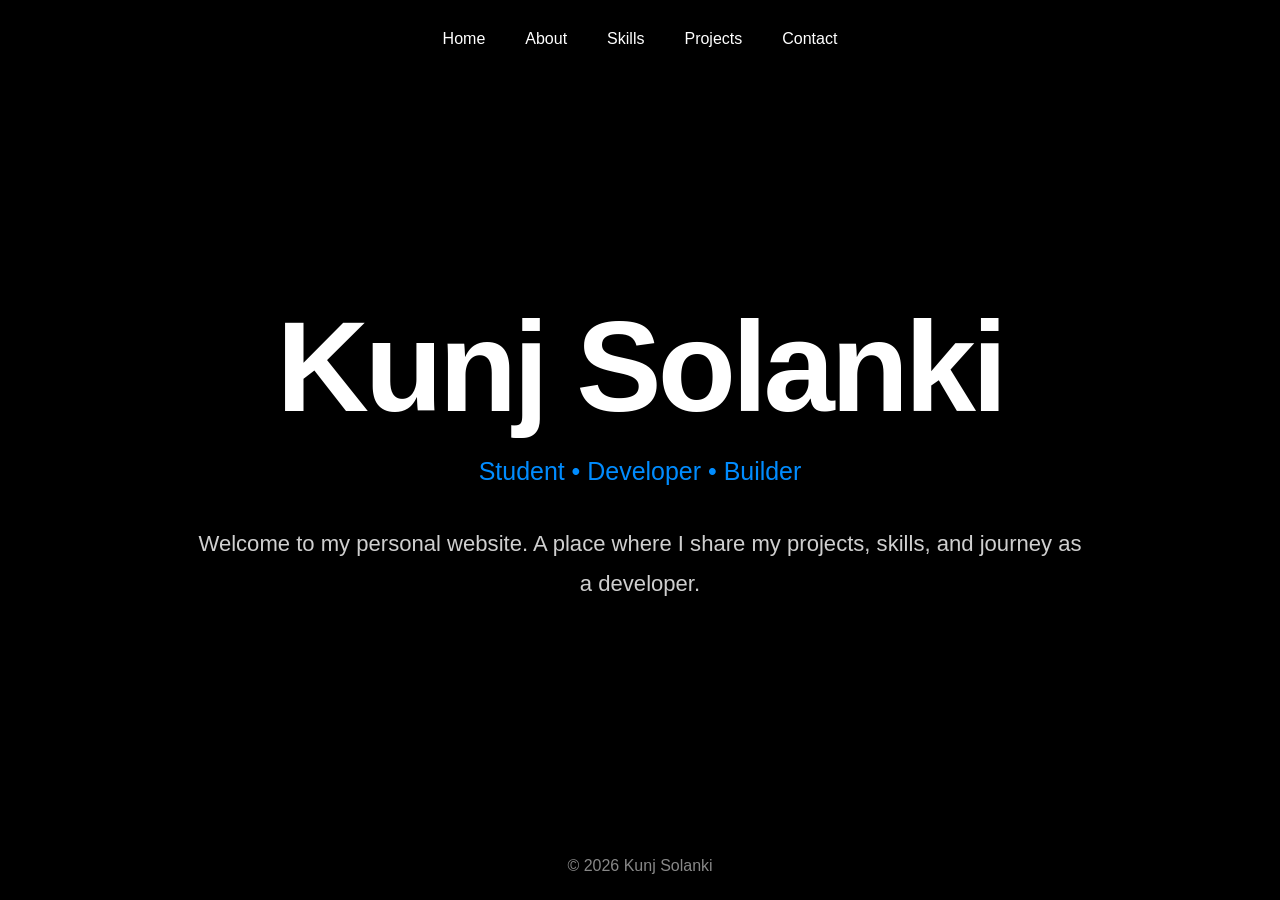
==== index.html @ e830bd8d "Add files via upload" ====
<!DOCTYPE html>

<html lang="en">
<head>
    <meta charset="UTF-8">
    <meta name="viewport" content="width=device-width, initial-scale=1.0">
    <title>Kunj Solanki</title>
    <link rel="icon" type="image/jpg" href="favicon.jpg">
    <link rel="stylesheet" href="style.css">
</head>
<body>

<header>
    <nav>
        <a href="index.html">Home</a>
        <a href="about.html">About</a>
        <a href="skills.html">Skills</a>
        <a href="projects.html">Projects</a>
        <a href="contact.html">Contact</a>
    </nav>
</header>

<main>

    <section class="hero">
        <h1>Kunj Solanki</h1>

        <p class="tagline">
            Student • Developer • Builder
        </p>

        <p class="intro">
            Welcome to my personal website.
            A place where I share my projects,
            skills, and journey as a developer.
        </p>
    </section>

</main>

<footer>
    <p>© 2026 Kunj Solanki</p>
</footer>

<script src="script.js"></script>


</body>
</html>
---- style.css ----
*{
    margin:0;
    padding:0;
    box-sizing:border-box;
}

html,
body{
    width:100%;
    height:100%;
}

html{
    scroll-behavior:smooth;
}

body{
    background:#000000;
    color:#ffffff;

    font-family:
        -apple-system,
        BlinkMacSystemFont,
        "SF Pro Display",
        "SF Pro Text",
        sans-serif;

    display:flex;
    flex-direction:column;

    min-height:100vh;
}

header{
    padding:30px 0;
    flex-shrink:0;
}

nav{
    display:flex;
    justify-content:center;
    align-items:center;
    gap:40px;

    animation:fadeUp 0.8s cubic-bezier(0.22, 1, 0.36, 1) forwards;
}

nav a{
    text-decoration:none;
    color:white;
    font-size:1rem;
    font-weight:500;
    display:inline-block;

    transition:
        color 0.7s cubic-bezier(0.19, 1, 0.22, 1),
        transform 0.7s cubic-bezier(0.19, 1, 0.22, 1);
}

nav a:hover{
    color:#008CFF;
    transform:scale(1.08);
}

main{
    flex:1;

    display:grid;
    place-items:center;

    text-align:center;

    padding:40px 20px;
}

.hero{
    width:min(900px, 100%);
    margin:auto;

    display:flex;
    flex-direction:column;
    align-items:center;
    justify-content:center;

    text-align:center;
}

.hero h1{
    font-size:clamp(5rem, 10vw, 9rem);
    font-weight:700;

    letter-spacing:-4px;
    line-height:0.95;

    margin-bottom:29px;

    opacity:0;
    animation:fadeUp 0.8s cubic-bezier(0.22, 1, 0.36, 1) 0.15s forwards;
}

.tagline{
    color:#008CFF;

    font-size:1.56rem;
    font-weight:500;

    margin-bottom:38px;

    opacity:0;
    animation:fadeUp 0.8s cubic-bezier(0.22, 1, 0.36, 1) 0.3s forwards;
}

.intro{
    max-width:900px;

    font-size:1.38rem;
    line-height:1.8;

    color:#cfcfcf;

    text-align:center;

    margin-left:auto;
    margin-right:auto;

    opacity:0;
    animation:fadeUp 1.6s cubic-bezier(0.22, 1, 0.36, 1) 0.6s forwards;
}

.button{
    display:inline-block;

    margin-top:25px;

    padding:14px 28px;

    border:1px solid #008CFF;
    border-radius:999px;

    color:white;
    text-decoration:none;

    transition:
        background-color 0.75s cubic-bezier(0.19, 1, 0.22, 1),
        color 0.75s cubic-bezier(0.19, 1, 0.22, 1),
        transform 0.75s cubic-bezier(0.19, 1, 0.22, 1);
}

.button:hover{
    background:#008CFF;
    transform:scale(1.05);
}

footer{
    width:100%;

    margin-top:auto;

    display:flex;
    justify-content:center;
    align-items:center;

    text-align:center;

    padding:25px 0;

    color:#888888;
}

footer p{
    text-align:center;
}

@keyframes fadeUp{

    from{
        opacity:0;
        transform:translateY(14px);
    }

    to{
        opacity:1;
        transform:translateY(0);
    }

}

@media (max-width:768px){

    nav{
        gap:24px;
        flex-wrap:wrap;
    }

    .hero h1{
        letter-spacing:-2px;
    }
}
.skills-list{
    display:flex;
    flex-direction:column;
    gap:20px;

    margin-top:20px;
}

.skill-item{
    font-size:1.5rem;
    font-weight:500;

    color:#cfcfcf;

    opacity:0;

    animation:fadeUp 0.8s cubic-bezier(0.22, 1, 0.36, 1) forwards;
}

.skill-item:nth-child(1){ animation-delay:0.60s; }
.skill-item:nth-child(2){ animation-delay:0.75s; }
.skill-item:nth-child(3){ animation-delay:0.90s; }
.skill-item:nth-child(4){ animation-delay:1.05s; }
.skill-item:nth-child(5){ animation-delay:1.20s; }
.skill-item:nth-child(6){ animation-delay:1.35s; }
.skill-item:nth-child(7){ animation-delay:1.50s; }
.contact-content{
width:100%;
max-width:900px;

```
text-align:left;

margin-top:20px;
```

}

.contact-item{
font-size:1.2rem;
line-height:1.8;

```
color:#cfcfcf;

margin-bottom:28px;

opacity:0;

animation:fadeUp 0.8s cubic-bezier(0.22, 1, 0.36, 1) forwards;
```

}

.contact-item strong{
color:#ffffff;
}

.contact-item a{
color:#cfcfcf;

```
text-decoration:none;

display:inline-block;

transition:
    color 0.7s cubic-bezier(0.19, 1, 0.22, 1),
    transform 0.7s cubic-bezier(0.19, 1, 0.22, 1);
```

}

.contact-item a:hover{
color:#008CFF;
transform:translateX(4px);
}

.contact-item:nth-child(1){animation-delay:0.60s;}
.contact-item:nth-child(2){animation-delay:0.75s;}
.contact-item:nth-child(3){animation-delay:0.90s;}
.contact-item:nth-child(4){animation-delay:1.05s;}
.contact-item:nth-child(5){animation-delay:1.20s;}
.contact-item:nth-child(6){animation-delay:1.35s;}
.projects-content{
    width:100%;
    max-width:900px;

    text-align:left;

    margin-top:20px;
}

.project-item{
    margin-bottom:60px;

    opacity:0;

    animation:fadeUp 0.8s cubic-bezier(0.22, 1, 0.36, 1) forwards;
}

.project-item h2{
    font-size:2rem;

    font-weight:600;

    color:#ffffff;

    margin-bottom:12px;
}

.project-item p{
    font-size:1.15rem;

    line-height:1.8;

    color:#cfcfcf;

    margin-bottom:16px;
}

.project-link{
    color:#008CFF;

    text-decoration:none;

    font-size:1rem;

    font-weight:500;

    display:inline-block;

    transition:
        color 0.7s cubic-bezier(0.19, 1, 0.22, 1),
        transform 0.7s cubic-bezier(0.19, 1, 0.22, 1);
}

.project-link:hover{
    transform:translateX(6px);
}

.project-item:nth-child(1){animation-delay:0.60s;}
.project-item:nth-child(2){animation-delay:0.90s;}
.project-item:nth-child(3){animation-delay:1.20s;}
.project-item:nth-child(4){animation-delay:1.50s;}
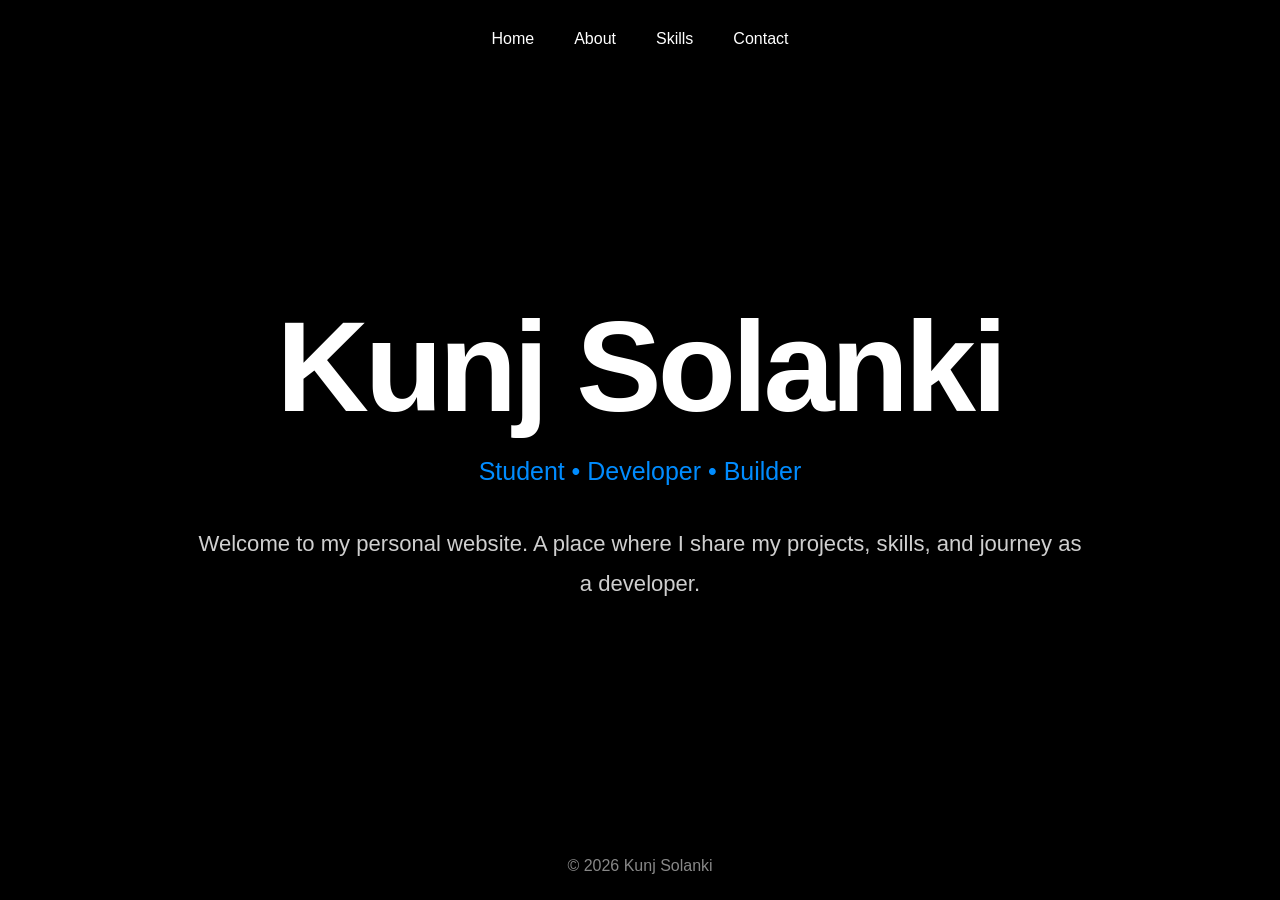
==== commit 9635c2e6: "Update index.html" ====
--- a/index.html
+++ b/index.html
@@ -15,7 +15,6 @@
         <a href="index.html">Home</a>
         <a href="about.html">About</a>
         <a href="skills.html">Skills</a>
-        <a href="projects.html">Projects</a>
         <a href="contact.html">Contact</a>
     </nav>
 </header>
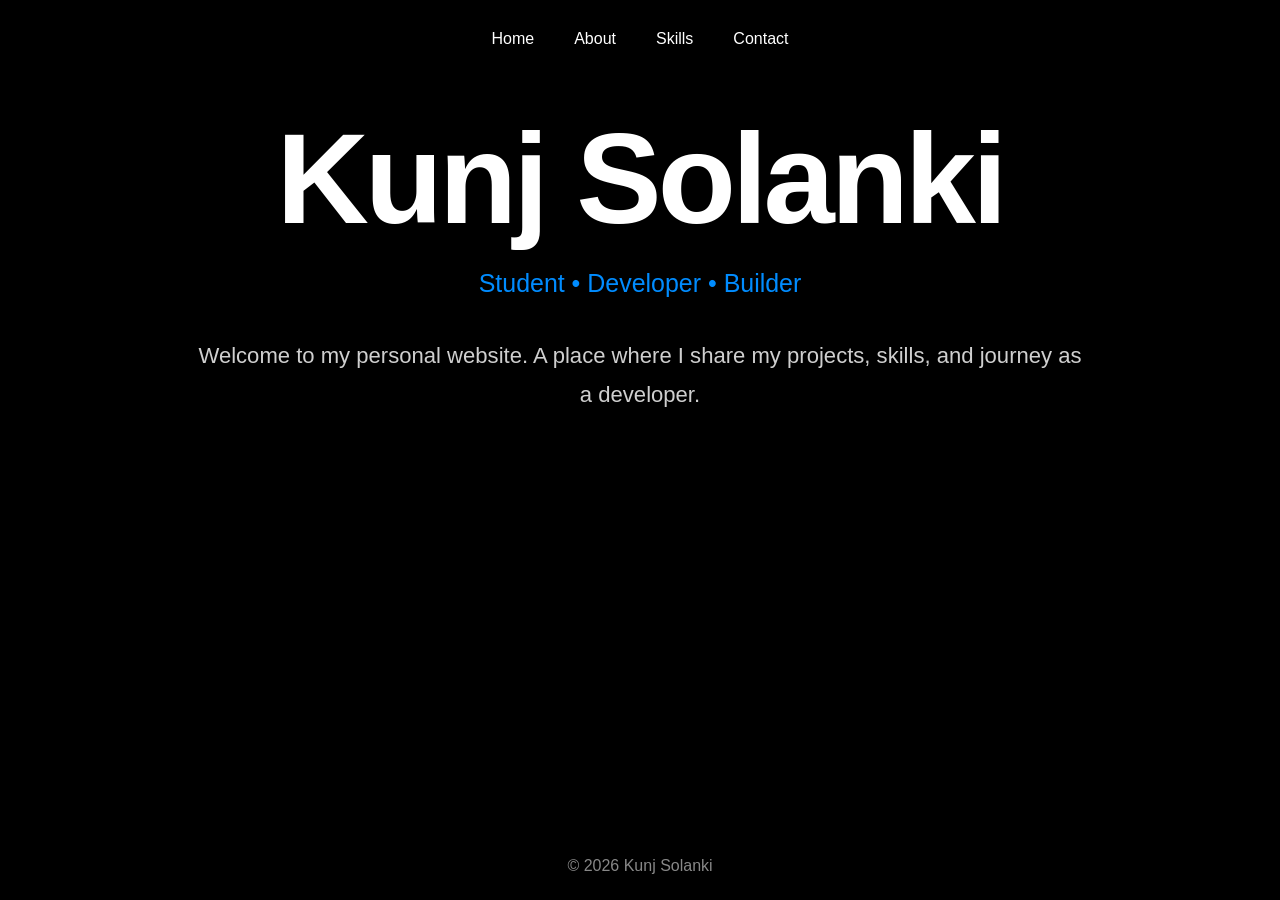
==== commit dc92a385: "Add files via upload" ====
--- a/index.html
+++ b/index.html
@@ -5,20 +5,365 @@
     <meta charset="UTF-8">
     <meta name="viewport" content="width=device-width, initial-scale=1.0">
     <title>Kunj Solanki</title>
-    <link rel="icon" type="image/jpg" href="favicon.jpg">
-    <link rel="stylesheet" href="style.css">
+    <link rel="icon" type="image/jpeg" href="[data-uri]">
+    <style>
+*{
+    margin:0;
+    padding:0;
+    box-sizing:border-box;
+}
+
+html,
+body{
+    width:100%;
+    height:100%;
+}
+
+html{
+    scroll-behavior:smooth;
+}
+
+body{
+    background:#000000;
+    color:#ffffff;
+
+    font-family:
+        -apple-system,
+        BlinkMacSystemFont,
+        "SF Pro Display",
+        "SF Pro Text",
+        sans-serif;
+
+    display:flex;
+    flex-direction:column;
+
+    min-height:100vh;
+}
+
+header{
+    padding:30px 0;
+    flex-shrink:0;
+}
+
+nav{
+    display:flex;
+    justify-content:center;
+    align-items:center;
+    gap:40px;
+
+    animation:fadeUp 0.8s cubic-bezier(0.22, 1, 0.36, 1) forwards;
+}
+
+nav a{
+    text-decoration:none;
+    color:white;
+    font-size:1rem;
+    font-weight:500;
+    display:inline-block;
+
+    transition:
+        color 0.7s cubic-bezier(0.19, 1, 0.22, 1),
+        transform 0.7s cubic-bezier(0.19, 1, 0.22, 1);
+}
+
+nav a:hover{
+    color:#008CFF;
+    transform:scale(1.08);
+}
+
+main{
+    flex:1;
+
+    display:grid;
+    place-items:center;
+
+    text-align:center;
+
+    padding:40px 20px;
+}
+
+.hero{
+    width:min(900px, 100%);
+    margin:auto;
+
+    display:flex;
+    flex-direction:column;
+    align-items:center;
+    justify-content:center;
+
+    text-align:center;
+}
+
+.hero h1{
+    font-size:clamp(5rem, 10vw, 9rem);
+    font-weight:700;
+
+    letter-spacing:-4px;
+    line-height:0.95;
+
+    margin-bottom:29px;
+
+    opacity:0;
+    animation:fadeUp 0.8s cubic-bezier(0.22, 1, 0.36, 1) 0.15s forwards;
+}
+
+.tagline{
+    color:#008CFF;
+
+    font-size:1.56rem;
+    font-weight:500;
+
+    margin-bottom:38px;
+
+    opacity:0;
+    animation:fadeUp 0.8s cubic-bezier(0.22, 1, 0.36, 1) 0.3s forwards;
+}
+
+.intro{
+    max-width:900px;
+
+    font-size:1.38rem;
+    line-height:1.8;
+
+    color:#cfcfcf;
+
+    text-align:center;
+
+    margin-left:auto;
+    margin-right:auto;
+
+    opacity:0;
+    animation:fadeUp 1.6s cubic-bezier(0.22, 1, 0.36, 1) 0.6s forwards;
+}
+
+.button{
+    display:inline-block;
+
+    margin-top:25px;
+
+    padding:14px 28px;
+
+    border:1px solid #008CFF;
+    border-radius:999px;
+
+    color:white;
+    text-decoration:none;
+
+    transition:
+        background-color 0.75s cubic-bezier(0.19, 1, 0.22, 1),
+        color 0.75s cubic-bezier(0.19, 1, 0.22, 1),
+        transform 0.75s cubic-bezier(0.19, 1, 0.22, 1);
+}
+
+.button:hover{
+    background:#008CFF;
+    transform:scale(1.05);
+}
+
+footer{
+    width:100%;
+
+    margin-top:auto;
+
+    display:flex;
+    justify-content:center;
+    align-items:center;
+
+    text-align:center;
+
+    padding:25px 0;
+
+    color:#888888;
+}
+
+footer p{
+    text-align:center;
+}
+
+@keyframes fadeUp{
+
+    from{
+        opacity:0;
+        transform:translateY(14px);
+    }
+
+    to{
+        opacity:1;
+        transform:translateY(0);
+    }
+
+}
+
+@media (max-width:768px){
+
+    nav{
+        gap:24px;
+        flex-wrap:wrap;
+    }
+
+    .hero h1{
+        letter-spacing:-2px;
+    }
+}
+.skills-list{
+    display:flex;
+    flex-direction:column;
+    gap:20px;
+
+    margin-top:20px;
+}
+
+.skill-item{
+    font-size:1.5rem;
+    font-weight:500;
+
+    color:#cfcfcf;
+
+    opacity:0;
+
+    animation:fadeUp 0.8s cubic-bezier(0.22, 1, 0.36, 1) forwards;
+}
+
+.skill-item:nth-child(1){ animation-delay:0.60s; }
+.skill-item:nth-child(2){ animation-delay:0.75s; }
+.skill-item:nth-child(3){ animation-delay:0.90s; }
+.skill-item:nth-child(4){ animation-delay:1.05s; }
+.skill-item:nth-child(5){ animation-delay:1.20s; }
+.skill-item:nth-child(6){ animation-delay:1.35s; }
+.skill-item:nth-child(7){ animation-delay:1.50s; }
+.contact-content{
+width:100%;
+max-width:900px;
+
+text-align:center;
+
+margin-top:20px;
+
+}
+
+.contact-item{
+font-size:1.2rem;
+line-height:1.8;
+
+color:#cfcfcf;
+
+margin-bottom:28px;
+
+opacity:0;
+
+animation:fadeUp 0.8s cubic-bezier(0.22, 1, 0.36, 1) forwards;
+
+}
+
+.contact-item strong{
+color:#ffffff;
+}
+
+.contact-item a{
+color:#cfcfcf;
+
+text-decoration:none;
+
+display:inline-block;
+
+transition:
+    color 0.7s cubic-bezier(0.19, 1, 0.22, 1),
+    transform 0.7s cubic-bezier(0.19, 1, 0.22, 1);
+
+}
+
+.contact-item a:hover{
+color:#008CFF;
+transform:translateX(4px);
+}
+
+.contact-item:nth-child(1){animation-delay:0.60s;}
+.contact-item:nth-child(2){animation-delay:0.75s;}
+.contact-item:nth-child(3){animation-delay:0.90s;}
+.contact-item:nth-child(4){animation-delay:1.05s;}
+.contact-item:nth-child(5){animation-delay:1.20s;}
+.contact-item:nth-child(6){animation-delay:1.35s;}
+.projects-content{
+    width:100%;
+    max-width:900px;
+
+    text-align:left;
+
+    margin-top:20px;
+}
+
+.project-item{
+    margin-bottom:60px;
+
+    opacity:0;
+
+    animation:fadeUp 0.8s cubic-bezier(0.22, 1, 0.36, 1) forwards;
+}
+
+.project-item h2{
+    font-size:2rem;
+
+    font-weight:600;
+
+    color:#ffffff;
+
+    margin-bottom:12px;
+}
+
+.project-item p{
+    font-size:1.15rem;
+
+    line-height:1.8;
+
+    color:#cfcfcf;
+
+    margin-bottom:16px;
+}
+
+.project-link{
+    color:#008CFF;
+
+    text-decoration:none;
+
+    font-size:1rem;
+
+    font-weight:500;
+
+    display:inline-block;
+
+    transition:
+        color 0.7s cubic-bezier(0.19, 1, 0.22, 1),
+        transform 0.7s cubic-bezier(0.19, 1, 0.22, 1);
+}
+
+.project-link:hover{
+    transform:translateX(6px);
+}
+
+.project-item:nth-child(1){animation-delay:0.60s;}
+.project-item:nth-child(2){animation-delay:0.90s;}
+.project-item:nth-child(3){animation-delay:1.20s;}
+.project-item:nth-child(4){animation-delay:1.50s;}
+</style>
+    <style>
+        /* Only one page section is shown at a time; the rest are hidden. */
+        /* This is the only CSS added for merging the 4 pages into one file. */
+        .page { display: none; }
+        .page.active { display: block; }
+    </style>
 </head>
 <body>
 
 <header>
     <nav>
-        <a href="index.html">Home</a>
-        <a href="about.html">About</a>
-        <a href="skills.html">Skills</a>
-        <a href="contact.html">Contact</a>
+        <a href="#" data-page="home" class="nav-link">Home</a>
+        <a href="#" data-page="about" class="nav-link">About</a>
+        <a href="#" data-page="skills" class="nav-link">Skills</a>
+        <a href="#" data-page="contact" class="nav-link">Contact</a>
     </nav>
 </header>
 
+<div class="page" id="page-home">
 <main>
 
     <section class="hero">
@@ -36,13 +381,131 @@
     </section>
 
 </main>
+</div>
+
+<div class="page" id="page-about">
+<main>
+    <section class="hero">
+
+        <h1>About Me</h1>
+
+        <p class="tagline">
+            Student • Developer • Builder
+        </p>
+
+        <p class="intro">
+            I’m Kunj Solanki, a developer who enjoys building clean, simple,
+            and interactive web experiences. I recently completed my higher secondary education in science stream this year. I like working on projects that
+            combine logic, creativity, and design.
+            <br><br>
+            I am looking forward to pursue ECE (Electronics and Communication Engineering) in college because, I find it as, 
+            one of the most intriguing and interesting engineering branches to study.
+            <br><br>
+            I also tend to keep a keen interst in technologies, gadgets and devices in the market. I am always currious to know what kind of tech is now available in the world.
+            <br><br>
+            Currently, I’m focused on improving my web development skills,
+            exploring on-browser game development, and building small but meaningful projects
+            that help me learn by doing.
+            <br><br>
+            My goal is to become someone who can turn ideas into real, working
+            digital experiences.
+        </p>
+
+    </section>
+</main>
+</div>
+
+<div class="page" id="page-skills">
+<main>
+        <section class="hero">
+
+            <h1>Skills</h1>
+
+            <p class="tagline">
+                Technologies & Interests
+            </p>
+
+            <div class="skills-list">
+
+                <div class="skill-item">HTML: I have developed some HTML based projects, including website, some HTML based on-browser playable games, etc.</div>
+
+                <div class="skill-item">Web Development: One of the things I have done in web development is website building. I have built some website models, most of them were built using HTML.</div>
+
+                <div class="skill-item">Game Development: I have developed some games based on HTML. Some board games, a simple Formula 1 racing game. I am not a professional game developer, but I can develop a game if it is HTML based.</div>
+
+                <div class="skill-item">Problem Solving: This is one of the skills which I have fun working on it. I always find it exciting solving new problems.</div>
+
+
+            </div>
+
+        </section>
+    </main>
+</div>
+
+<div class="page" id="page-contact">
+<main>
+    <section class="hero">
+
+        <h1>Contact</h1>
+
+        <p class="tagline">
+            Let's Connect
+        </p>
+
+        <div class="contact-content">
+
+           <div class="contact-item"> <strong>Email</strong><br> user@gmail.com </div>
+
+            <div class="contact-item">
+                <strong>GitHub</strong><br>
+                <a href="https://github.com/kunjsolanki2008" target="_blank">
+                    github.com/kunjsolanki2008
+                </a>
+            </div>
+
+            <div class="contact-item">
+                <strong>Instagram</strong><br>
+                <a href="https://www.instagram.com/kunjsolanki2008/" target="_blank">
+                    instagram.com/kunjsolanki2008
+                </a>
+            </div>
+
+        </div>
+
+    </section>
+</main>
+</div>
 
 <footer>
     <p>© 2026 Kunj Solanki</p>
 </footer>
 
-<script src="script.js"></script>
-
+<script>
+window.addEventListener("load", () => {
+document.body.classList.add("loaded");
+});
+</script>
+<script>
+    // Shows the page matching data-page and hides the others;
+    // added only to make the 4-page nav work inside a single file.
+    function showPage(pageId) {
+        document.querySelectorAll(".page").forEach(function (el) {
+            el.classList.remove("active");
+        });
+        var target = document.getElementById("page-" + pageId);
+        if (target) target.classList.add("active");
+    }
+
+    document.querySelectorAll(".nav-link").forEach(function (link) {
+        link.addEventListener("click", function (e) {
+            e.preventDefault();
+            showPage(this.getAttribute("data-page"));
+        });
+    });
+
+    // Show the homepage by default on load.
+    showPage("home");
+</script>
 
 </body>
 </html>
